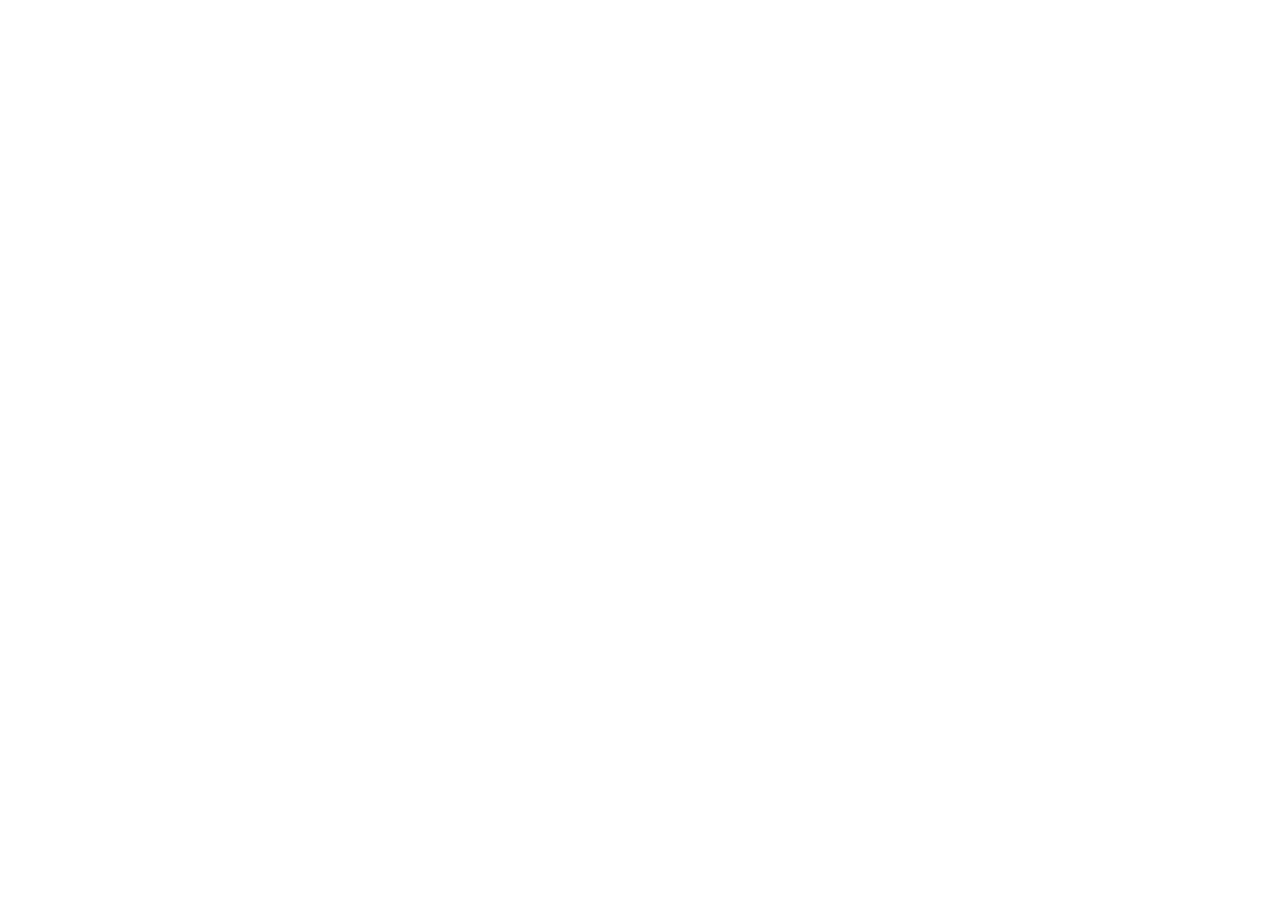
==== Nuclear-Visualization/Nuclear.html @ 56208005 "Add files via upload" ====
<html lang="en">
<head>
  <meta charset="UTF-8">
  <meta name="viewport" content="width=device-width, initial-scale=1.0">
  <title>Highcharts Example</title>
  <!-- Include Highcharts library -->
  <script src="https://code.highcharts.com/highcharts.js"></script>
  <script src="https://d3js.org/d3.v7.min.js"></script>
<script src="https://code.highcharts.com/modules/exporting.js"></script>
<script src="https://code.highcharts.com/modules/export-data.js"></script>
<script src="https://code.highcharts.com/modules/accessibility.js"></script>
</head>
<body>

<figure class="highcharts-figure">
    <div id="container"></div>
    <p class="highcharts-description">
    </p>
</figure>
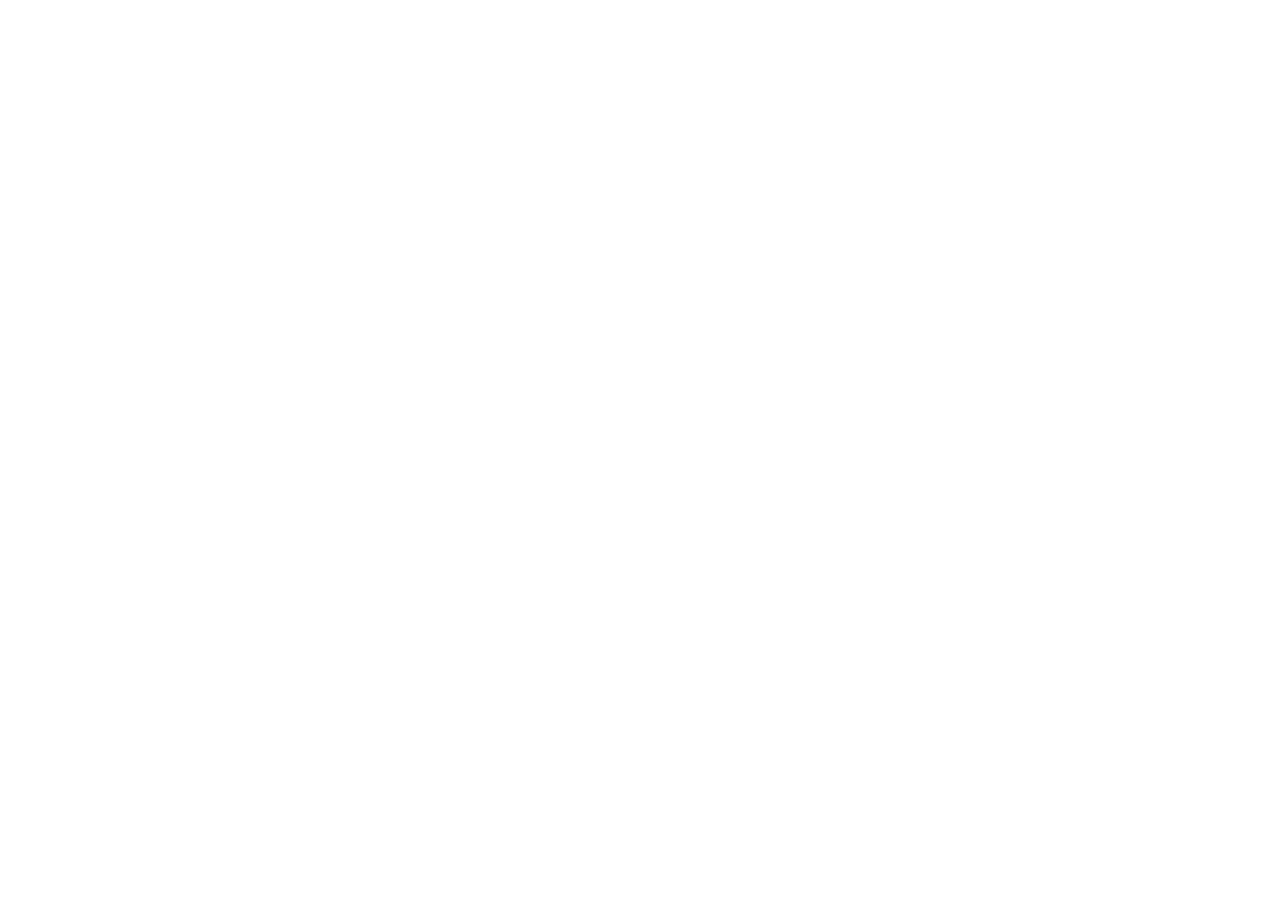
==== commit b5505c31: "Add files via upload" ====
--- a/Nuclear-Visualization/Nuclear.html
+++ b/Nuclear-Visualization/Nuclear.html
@@ -1,19 +1,36 @@
+<!DOCTYPE html>
 <html lang="en">
 <head>
-  <meta charset="UTF-8">
-  <meta name="viewport" content="width=device-width, initial-scale=1.0">
-  <title>Highcharts Example</title>
-  <!-- Include Highcharts library -->
-  <script src="https://code.highcharts.com/highcharts.js"></script>
-  <script src="https://d3js.org/d3.v7.min.js"></script>
-<script src="https://code.highcharts.com/modules/exporting.js"></script>
-<script src="https://code.highcharts.com/modules/export-data.js"></script>
-<script src="https://code.highcharts.com/modules/accessibility.js"></script>
+    <meta charset="UTF-8">
+    <meta name="viewport" content="width=device-width, initial-scale=1.0">
+    <title>Nuclear Electric Power Produced Annually</title>
+    <script src="https://code.highcharts.com/highcharts.js"></script>
+    <script src="https://d3js.org/d3.v7.min.js"></script>
+    <script src="https://code.highcharts.com/modules/exporting.js"></script>
+    <script src="https://code.highcharts.com/modules/export-data.js"></script>
+    <script src="https://code.highcharts.com/modules/accessibility.js"></script>
 </head>
 <body>
 
-<figure class="highcharts-figure">
-    <div id="container"></div>
-    <p class="highcharts-description">
-    </p>
-</figure>+    <script src="data.js"></script>
+
+    <script>
+        // Your JavaScript code here
+        let filename = 'nuclear_electric_power_prod.csv';
+
+        // all of your code should be inside this command
+        d3.csv(nuclear_electric_power_prod.csv).then(function(data){
+
+            // Your processing code here
+            let years = [];
+            let units = [];
+
+            for (var i = 0; i < data.length; i++) {
+                console.log(data[i].period);
+            }
+
+        });
+    </script>
+
+</body>
+</html>